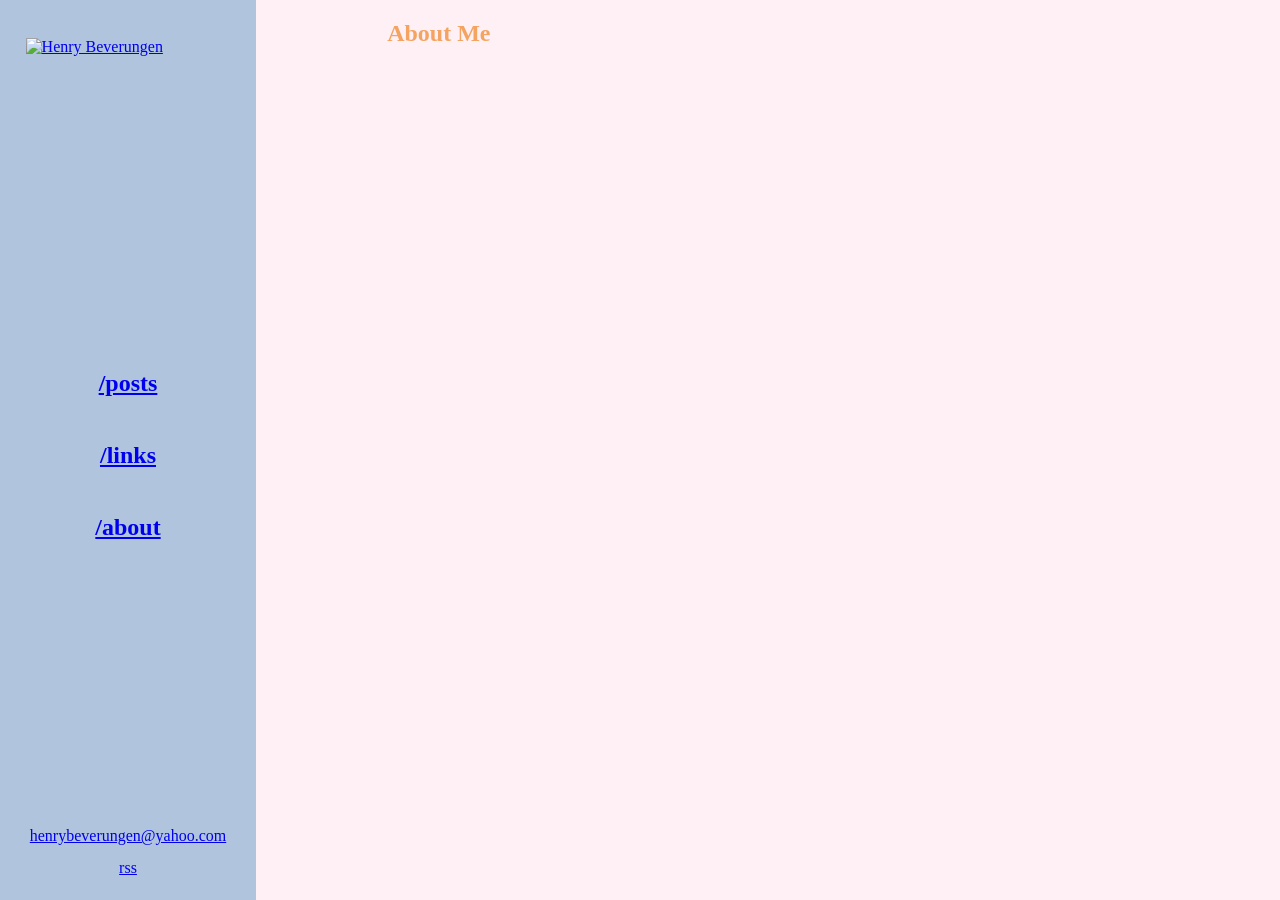
==== about.html @ 3c157b92 "placeholder pages" ====
<!DOCTYPE html>
<html>
<head>
	<link rel="stylesheet" href="./styles/styles.css">
	<title>$title</title>
</head>

<aside>
	<a href="./index.html"><img src="logo-no-bg.png" alt="Henry Beverungen" width="80%" height="30%" class="center" vspace="15%"></a>

	<h1 style="text-align: center; line-height: 3;">
		<a href="./posts.html"> /posts </a>
		<br/>
		<a href="./links.html"> /links </a>
		<br/>
		<a href="./about.html"> /about </a>
	</h1>

	
	<p style="position: fixed; bottom: 0px; width: 20%; text-align: center; line-height: 2;">
		<a href="mailto:henrybeverungen@yahoo.com">henrybeverungen@yahoo.com</a>
		<br />
		<a href="mailto:henrybeverungen@yahoo.com">rss</a>
	</p>

</aside>

<section>
	<h1>About Me</h1>
</section>

</html>
---- styles/styles.css ----
aside
{
    position: fixed;
    width: 20%;
    height: 100%;
    top: 0;
    left: 0;
    background: LightSteelBlue;
}


section {
	position: relative;
	left: 30%;
	width: 60%;
	background: LavenderBlush;
}

h1 {
	color: SandyBrown;
}

body {
	background: LavenderBlush;
}

.center {
  display: block;
  margin-left: auto;
  margin-right: auto;
  width: 80%;
}
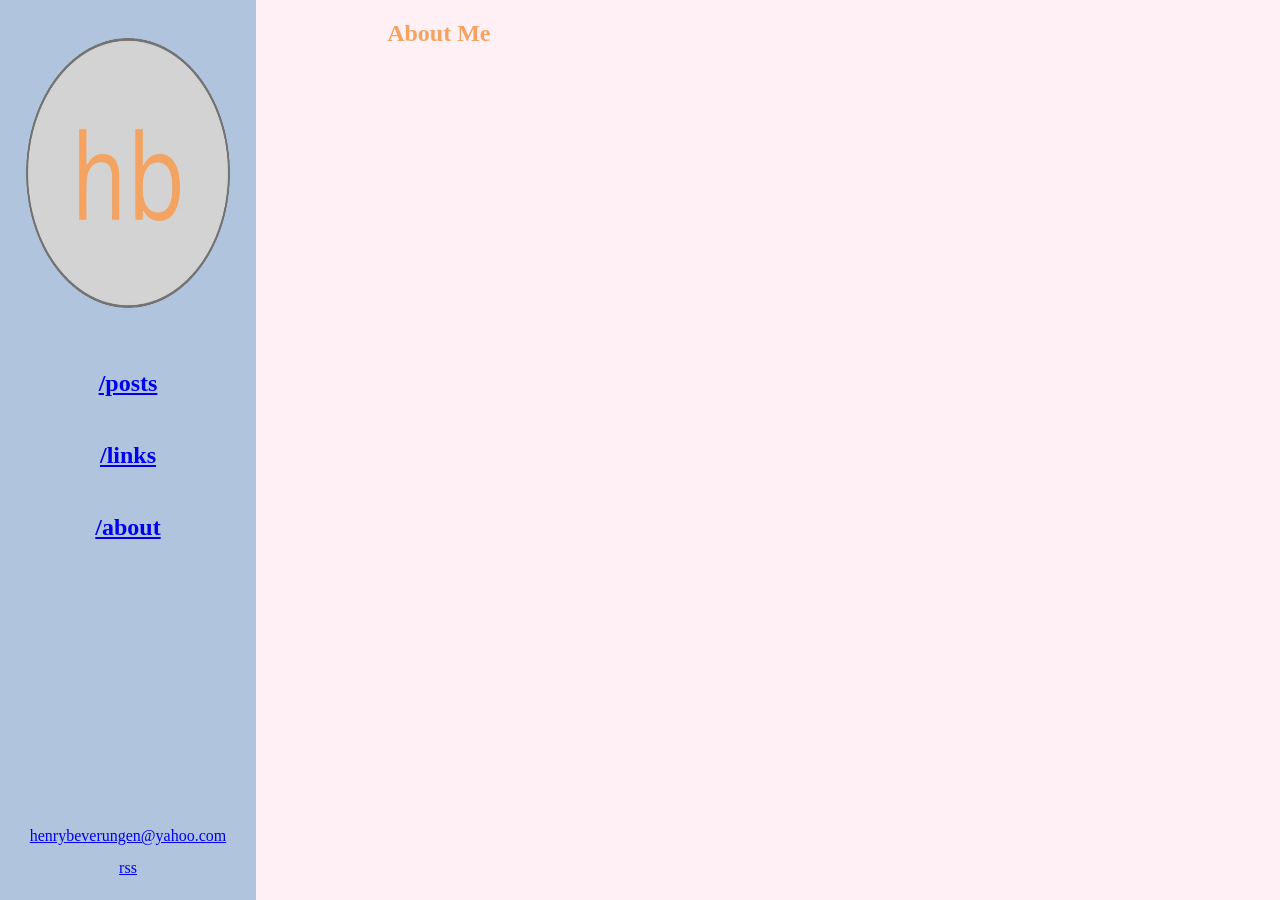
==== commit c36661f1: "fixed image" ====
--- a/about.html
+++ b/about.html
@@ -6,7 +6,7 @@
 </head>
 
 <aside>
-	<a href="./index.html"><img src="logo-no-bg.png" alt="Henry Beverungen" width="80%" height="30%" class="center" vspace="15%"></a>
+	<a href="./index.html"><img src="./assets/logo.png" alt="Henry Beverungen" width="80%" height="30%" class="center" vspace="15%"></a>
 
 	<h1 style="text-align: center; line-height: 3;">
 		<a href="./posts.html"> /posts </a>
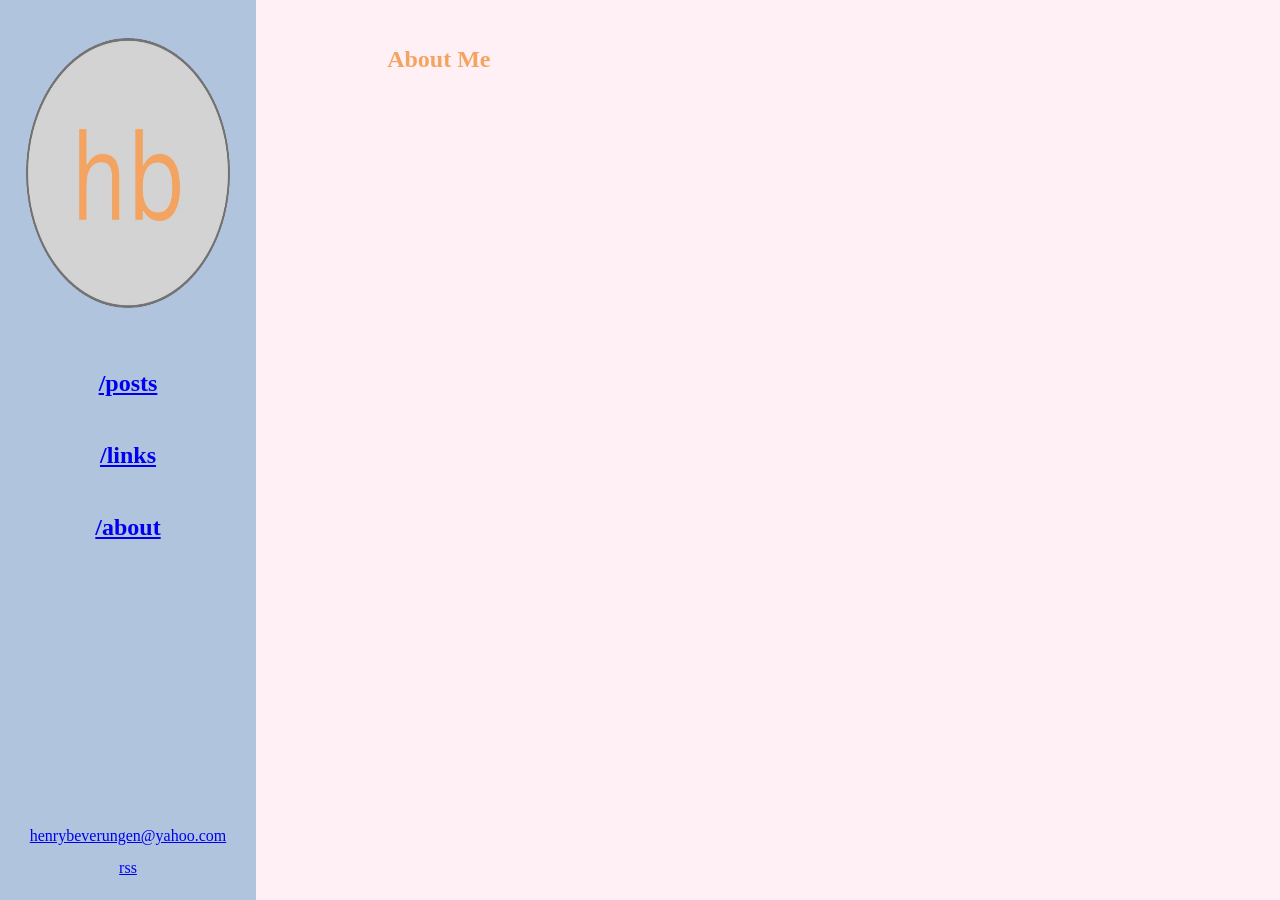
==== commit 0743e43e: "added custom favicon" ====
--- a/about.html
+++ b/about.html
@@ -2,6 +2,7 @@
 <html>
 <head>
 	<link rel="stylesheet" href="./styles/styles.css">
+	<link rel="icon" type="image/x-icon" href="./assets/logo.png"
 	<title>$title</title>
 </head>
 
